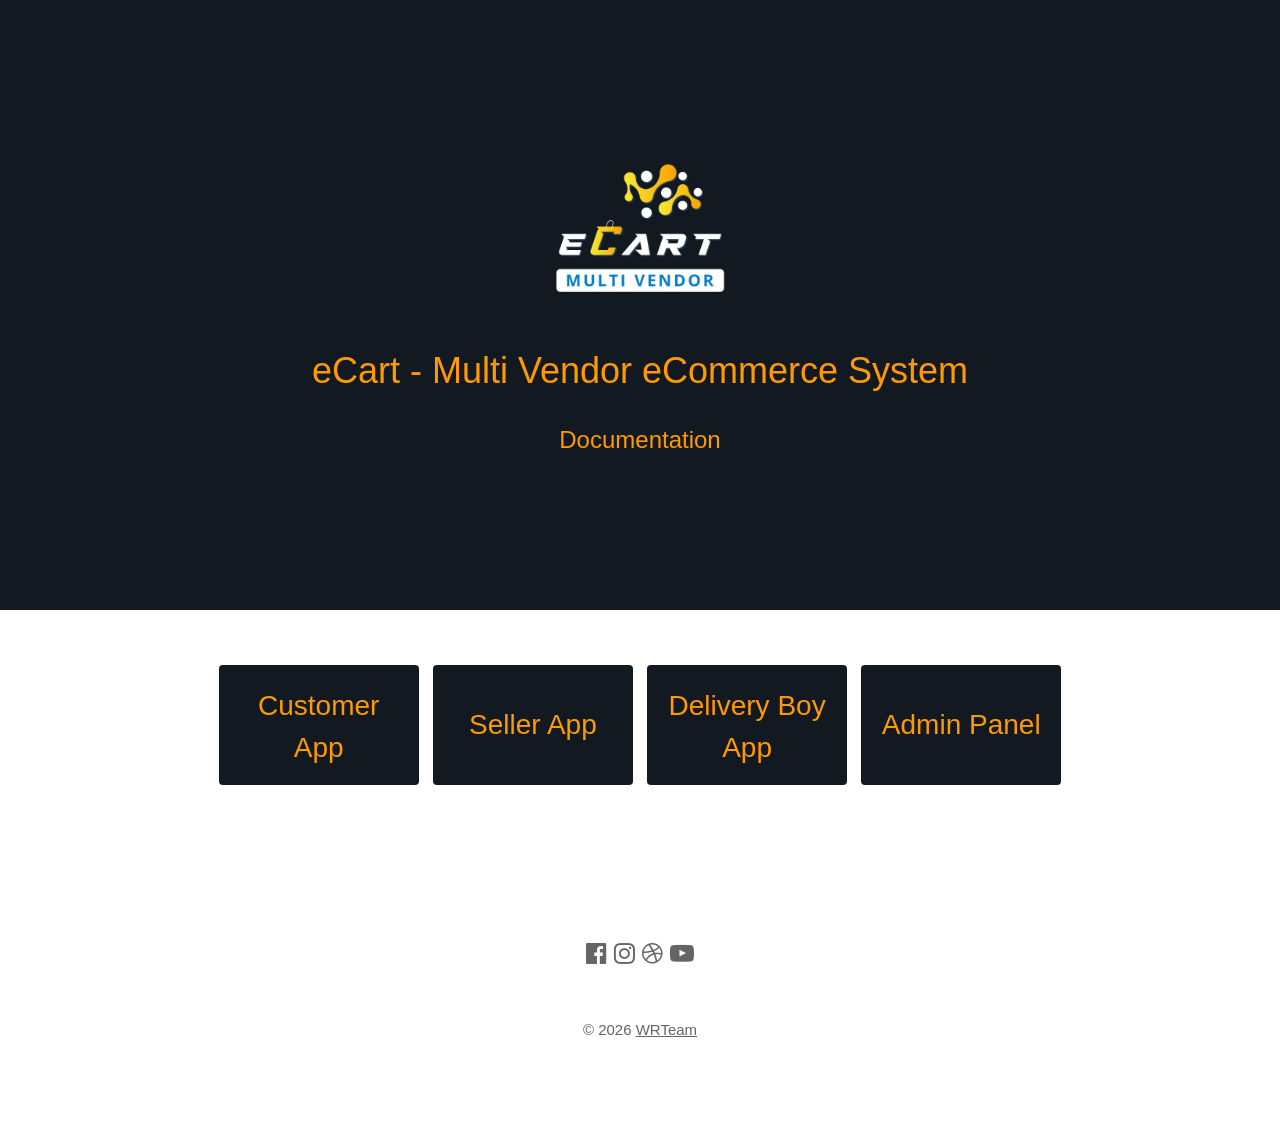
==== index.html @ d22cb975 "done" ====
<!DOCTYPE html>
<html lang="en">

<head>
    <title>eCart - Multi Vendor eCommerce System
    </title>
    <link rel="shortcut icon"
        href="/images/favicon.svg"
        type="image/x-icon">

    <meta charset="UTF-8">
    <meta name="viewport"
        content="width=device-width, initial-scale=1">
    <link rel="stylesheet"
        href="https://www.w3schools.com/w3css/4/w3.css">
    <link rel="stylesheet"
        href="https://fonts.googleapis.com/css?family=Lato">
    <link rel="stylesheet"
        href="https://fonts.googleapis.com/css?family=Montserrat">
    <link rel="stylesheet"
        href="https://cdnjs.cloudflare.com/ajax/libs/font-awesome/4.7.0/css/font-awesome.min.css">
    <style>
        .background {
            background-color: #131921;
            color: #ff9900;
        }

        .button {
            display: inline-block;
            border-radius: 4px;
            background-color: #131921;
            border: none;
            color: #ff9900;
            text-align: center;
            font-size: 28px;
            height: 120px;
            padding: 20px;
            width: 200px;
            transition: all 0.5s;
            cursor: pointer;
            margin: 5px;
        }

        .button span {
            cursor: pointer;
            display: inline-block;
            position: relative;
            transition: 0.5s;
        }

        .button span:after {
            content: '\00bb';
            position: absolute;
            opacity: 0;
            top: 0;
            right: -20px;
            transition: 0.5s;
        }

        .button:hover span {
            padding-right: 25px;
        }

        .button:hover span:after {
            opacity: 1;
            right: 0;
        }
    </style>
</head>

<body>

    <!-- Header -->
    <header class="w3-container w3-center background"
        style="padding:128px 16px">
        <img src="images/app_icon.webp"
            height="200vh"
            alt="eCart - Multi Vendor eCommerce System">

        <h1 class="w3-margin">eCart - Multi Vendor eCommerce System
        </h1>
        <p class="w3-xlarge">Documentation</p>
    </header>

    <center>
        <div style="margin: 50px;">

            <button class="button"
                style="vertical-align:middle"
                onclick="location.href = 'customer-app/index.html';"><span>Customer App</span></button>

            <button class="button"
                style="vertical-align:middle"
                onclick="location.href = 'seller-app/index.html';"><span>Seller App</span></button>

            <button class="button"
                style="vertical-align:middle"
                onclick="location.href = 'delivery-boy-app/index.html';"><span>Delivery Boy App</span></button>

            <button class="button"
                style="vertical-align:middle"
                onclick="location.href = 'admin-panel/index.html';"><span>Admin Panel</span></button>
        </div>
    </center>

    <!-- Footer -->
    <footer class="w3-container w3-padding-64 w3-center w3-opacity">
        <div class="w3-xlarge w3-padding-32">
            <a href="https://www.facebook.com/wrteam.in"><i class="fa fa-facebook-official w3-hover-opacity"></i></a>
            <a href="https://www.instagram.com/wrteam.in"><i class="fa fa-instagram w3-hover-opacity"></i></a>
            <a href="https://dribbble.com/Asgar_WRTeam"><i class="fa fa-dribbble w3-hover-opacity"></i></a>
            <a href="https://www.youtube.com/channel/UCLt9XRUuiWsqKng4681_6cQ"><i
                    class="fa fa-youtube-play w3-hover-opacity"
                    aria-hidden="true"></i></a>
        </div>

        <p>&copy;
            <script>
                var CurrentYear = new Date().getFullYear()
                document.write(CurrentYear)
            </script> <a href="https://wrteam.in/">WRTeam</a>
        </p>
    </footer>
</body>

</html>
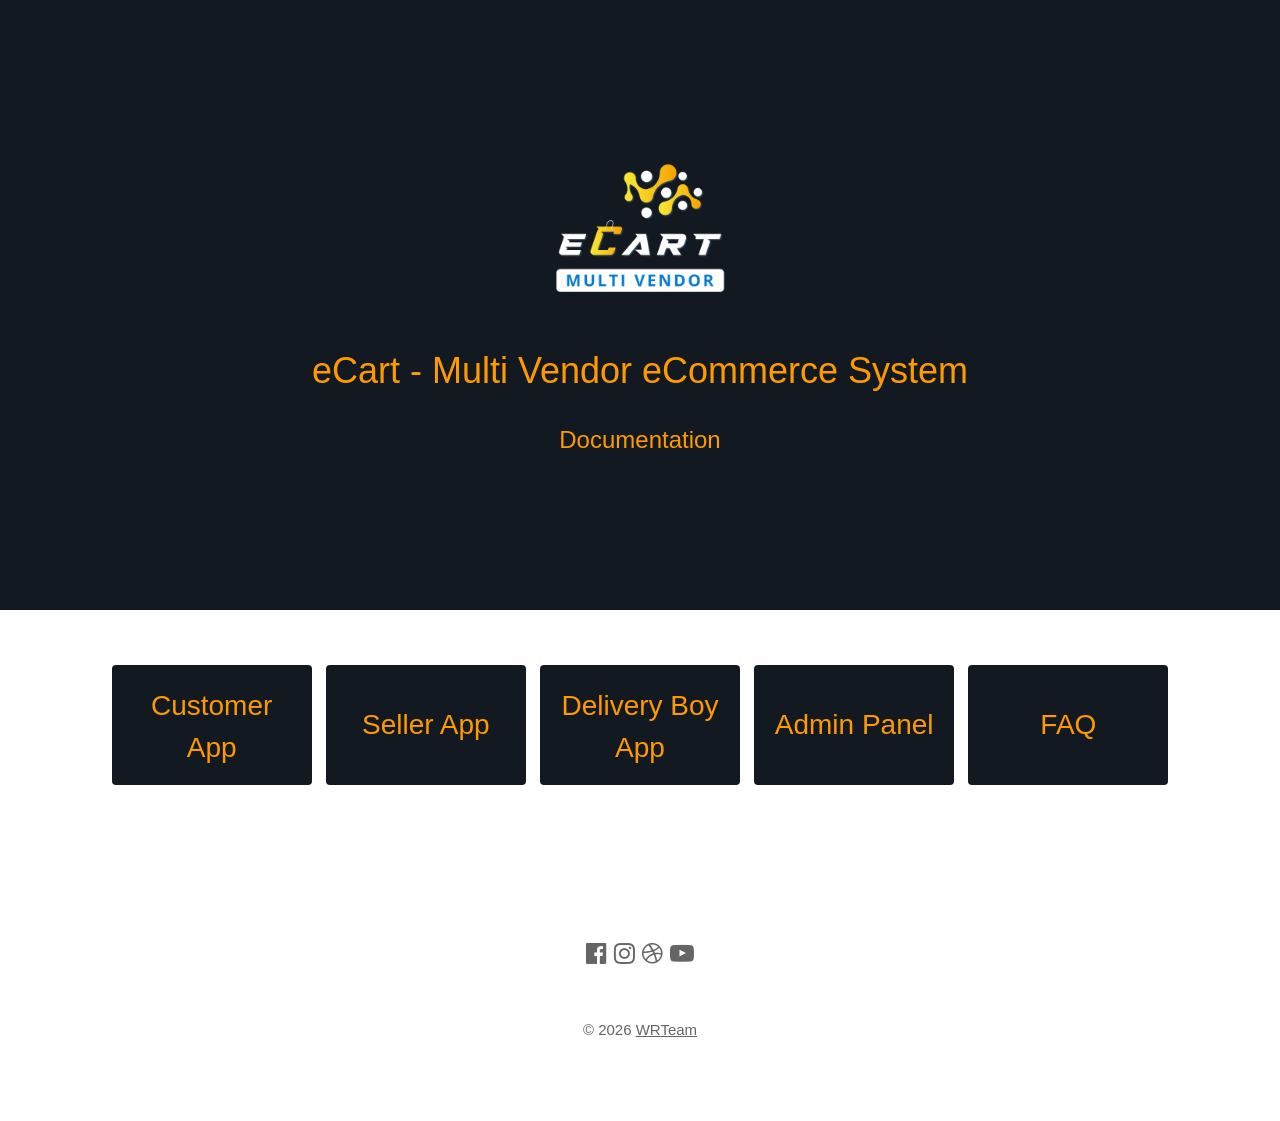
==== commit fe1608f4: "FAQ Added" ====
--- a/index.html
+++ b/index.html
@@ -100,6 +100,10 @@
             <button class="button"
                 style="vertical-align:middle"
                 onclick="location.href = 'admin-panel/index.html';"><span>Admin Panel</span></button>
+
+            <button class="button"
+                style="vertical-align:middle"
+                onclick="location.href = 'https://docs.google.com/document/d/e/2PACX-1vS2d80Q_CFB-i9nFBlAw50C36TiFLRacZMcDNxbg4dCEuU1ommKYDp5AH0USiMSlcglQWoAQ-y6Lygi/pub'"><span>FAQ</span></button>
         </div>
     </center>
 
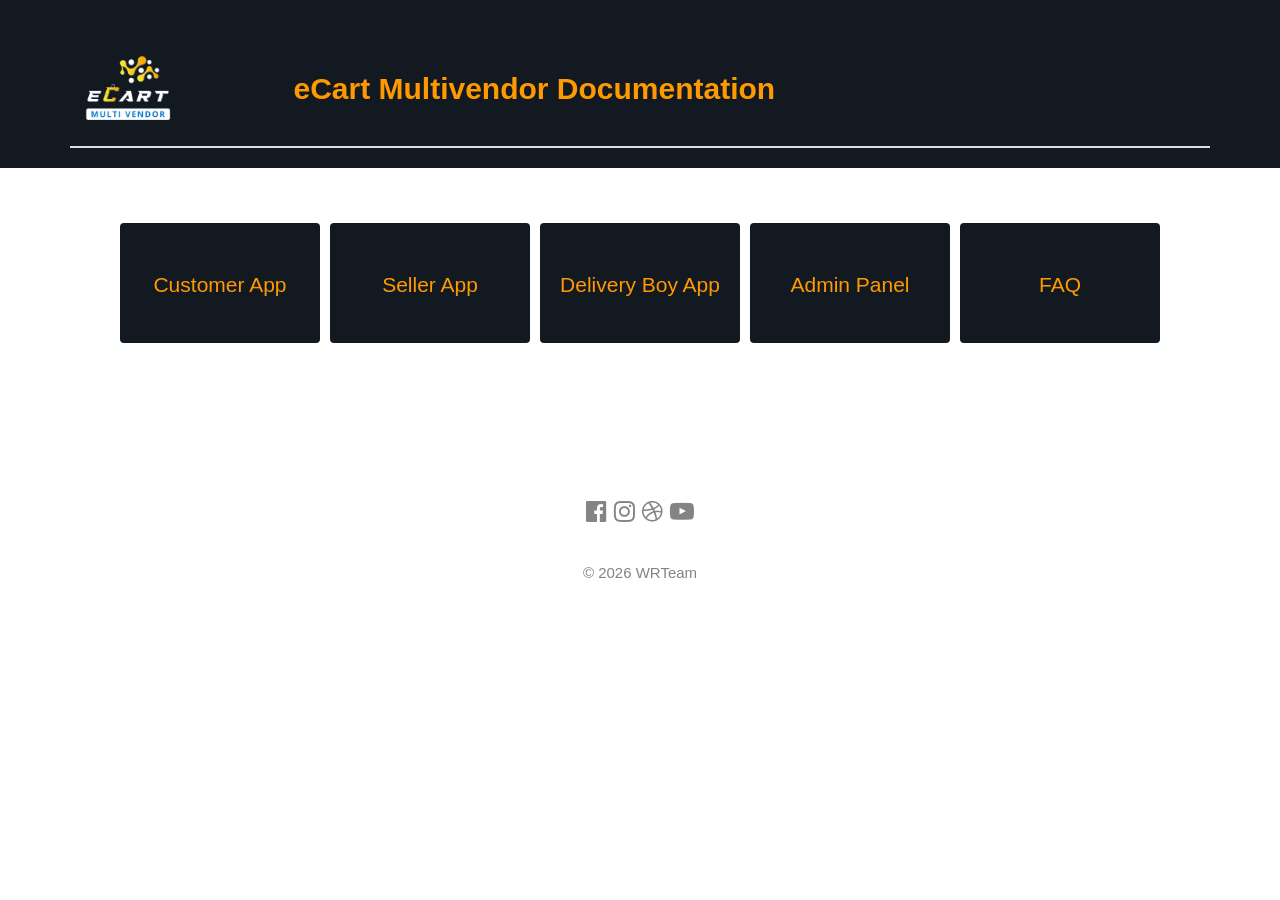
==== commit 363e2d0f: "UI/UX Improved" ====
--- a/index.html
+++ b/index.html
@@ -2,15 +2,18 @@
 <html lang="en">
 
 <head>
-    <title>eCart - Multi Vendor eCommerce System
+    <title>eCart - Grocery, Food Delivery, Fruits & Vegetable store, Full Android Ecommerce App
     </title>
     <link rel="shortcut icon"
-        href="/images/favicon.svg"
+        href="images/app_icon.webp"
         type="image/x-icon">
-
-    <meta charset="UTF-8">
+    <meta charset="utf-8">
     <meta name="viewport"
         content="width=device-width, initial-scale=1">
+    <link rel="stylesheet"
+        href="https://maxcdn.bootstrapcdn.com/bootstrap/3.4.1/css/bootstrap.min.css">
+    <script src="https://ajax.googleapis.com/ajax/libs/jquery/3.6.0/jquery.min.js"></script>
+    <script src="https://maxcdn.bootstrapcdn.com/bootstrap/3.4.1/js/bootstrap.min.js"></script>
     <link rel="stylesheet"
         href="https://www.w3schools.com/w3css/4/w3.css">
     <link rel="stylesheet"
@@ -19,6 +22,7 @@
         href="https://fonts.googleapis.com/css?family=Montserrat">
     <link rel="stylesheet"
         href="https://cdnjs.cloudflare.com/ajax/libs/font-awesome/4.7.0/css/font-awesome.min.css">
+
     <style>
         .background {
             background-color: #131921;
@@ -46,6 +50,7 @@
             display: inline-block;
             position: relative;
             transition: 0.5s;
+            font-size: 1.4rem;
         }
 
         .button span:after {
@@ -65,47 +70,87 @@
             opacity: 1;
             right: 0;
         }
+
+        .logo {
+            height: 100px;
+            object-fit: contain;
+            max-width: 100%;
+        }
+
+        .center {
+            display: flex;
+            flex-wrap: wrap;
+            align-items: center;
+            justify-content: center;
+            margin: 50px auto;
+
+        }
+
+        @media (max-width:480px) {
+            .header {
+                display: flex;
+                flex-direction: column;
+
+            }
+
+            h2 {
+                font-size: inherit;
+            }
+
+            .center {
+                display: flex;
+                flex-direction: column;
+                align-items: center;
+
+            }
+        }
     </style>
 </head>
 
 <body>
+    <div class="background"
+        style="padding-top: 30px;">
+        <div class="container background">
+            <table class="table">
+                <thead>
+                    <tr class="header">
+                        <th><img src="images/app_icon.webp"
+                                class="logo"
+                                alt="eCart Multivendor App">
+                        </th>
+                        <th style="vertical-align: middle;">
+                            <h2 style="font-weight: bolder;">
+                                eCart Multivendor Documentation
+                            </h2>
+                        </th>
+                    </tr>
+                </thead>
+            </table>
+        </div>
+    </div>
 
-    <!-- Header -->
-    <header class="w3-container w3-center background"
-        style="padding:128px 16px">
-        <img src="images/app_icon.webp"
-            height="200vh"
-            alt="eCart - Multi Vendor eCommerce System">
+    <div class="center">
+        <button class="button"
+            style="vertical-align:middle"
+            onclick="location.href = 'customer-app/index.html';"><span>Customer App</span></button>
 
-        <h1 class="w3-margin">eCart - Multi Vendor eCommerce System
-        </h1>
-        <p class="w3-xlarge">Documentation</p>
-    </header>
+        <button class="button"
+            style="vertical-align:middle"
+            onclick="location.href = 'seller-app/index.html';"><span>Seller App</span></button>
 
-    <center>
-        <div style="margin: 50px;">
+        <button class="button"
+            style="vertical-align:middle"
+            onclick="location.href = 'delivery-boy-app/index.html';"><span>Delivery Boy App</span></button>
 
-            <button class="button"
-                style="vertical-align:middle"
-                onclick="location.href = 'customer-app/index.html';"><span>Customer App</span></button>
+        <button class="button"
+            style="vertical-align:middle"
+            onclick="location.href = 'admin-panel/index.html';"><span>Admin Panel</span></button>
 
-            <button class="button"
-                style="vertical-align:middle"
-                onclick="location.href = 'seller-app/index.html';"><span>Seller App</span></button>
+        <button class="button"
+            style="vertical-align:middle"
+            onclick="location.href = 'https://docs.google.com/document/d/e/2PACX-1vS2d80Q_CFB-i9nFBlAw50C36TiFLRacZMcDNxbg4dCEuU1ommKYDp5AH0USiMSlcglQWoAQ-y6Lygi/pub'"><span>FAQ</span></button>
+    </div>
 
-            <button class="button"
-                style="vertical-align:middle"
-                onclick="location.href = 'delivery-boy-app/index.html';"><span>Delivery Boy App</span></button>
-
-            <button class="button"
-                style="vertical-align:middle"
-                onclick="location.href = 'admin-panel/index.html';"><span>Admin Panel</span></button>
-
-            <button class="button"
-                style="vertical-align:middle"
-                onclick="location.href = 'https://docs.google.com/document/d/e/2PACX-1vS2d80Q_CFB-i9nFBlAw50C36TiFLRacZMcDNxbg4dCEuU1ommKYDp5AH0USiMSlcglQWoAQ-y6Lygi/pub'"><span>FAQ</span></button>
-        </div>
-    </center>
 
     <!-- Footer -->
     <footer class="w3-container w3-padding-64 w3-center w3-opacity">
@@ -125,6 +170,7 @@
             </script> <a href="https://wrteam.in/">WRTeam</a>
         </p>
     </footer>
+
 </body>
 
 </html>
